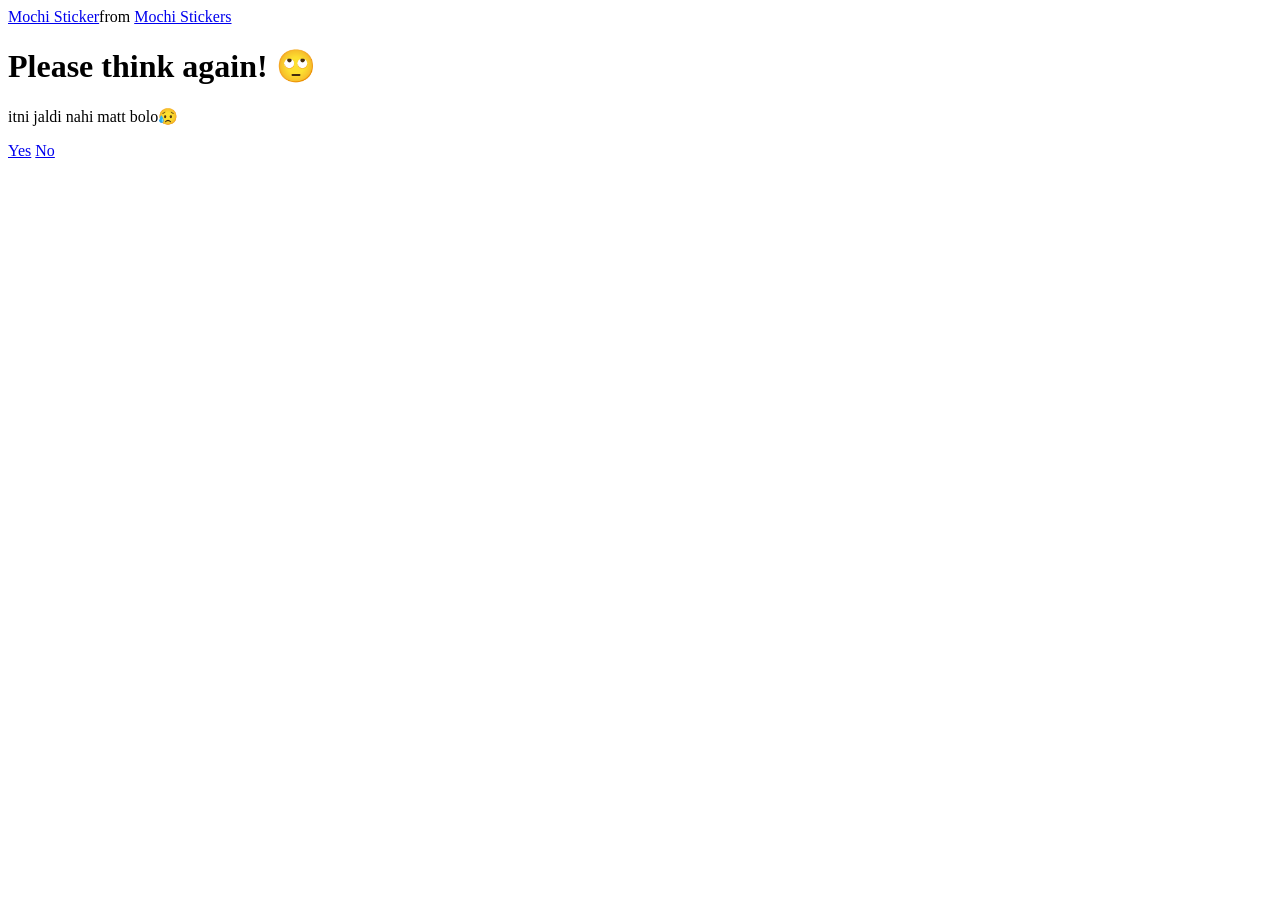
==== love 1.html @ fea06e74 "Add files via upload" ====
<!DOCTYPE html>
<html lang="en">
  <head>
    <meta charset="UTF-8" />
    <meta name="viewport" content="width=device-width, initial-scale=1.0" />
    <title>Ask Her Out</title>

    <link rel="stylesheet" href="./style.css" />
  </head>
  <body>
    <div class="container">
      <div
        class="tenor-gif-embed"
        data-postid="22050818"
        data-share-method="host"
        data-aspect-ratio="3.04918"
        data-width="50%"
      >
        <a href="https://tenor.com/view/mochi-gif-22050818">Mochi Sticker</a
        >from
        <a href="https://tenor.com/search/mochi-stickers">Mochi Stickers</a>
      </div>
      <script
        type="text/javascript"
        async
        src="https://tenor.com/embed.js"
      ></script>
      <h1>Please think again! 🙄</h1>
      <p>itni jaldi nahi matt bolo😥</p>

      <div class="btn">
        <a href="C:\Users\COPA- B\Desktop\MANSI GUPTA\complete.html">Yes</a>
        <a href="C:\Users\COPA- B\Desktop\MANSI GUPTA\love 2.html">No</a>
      </div>
    </div>
  </body>
</html>
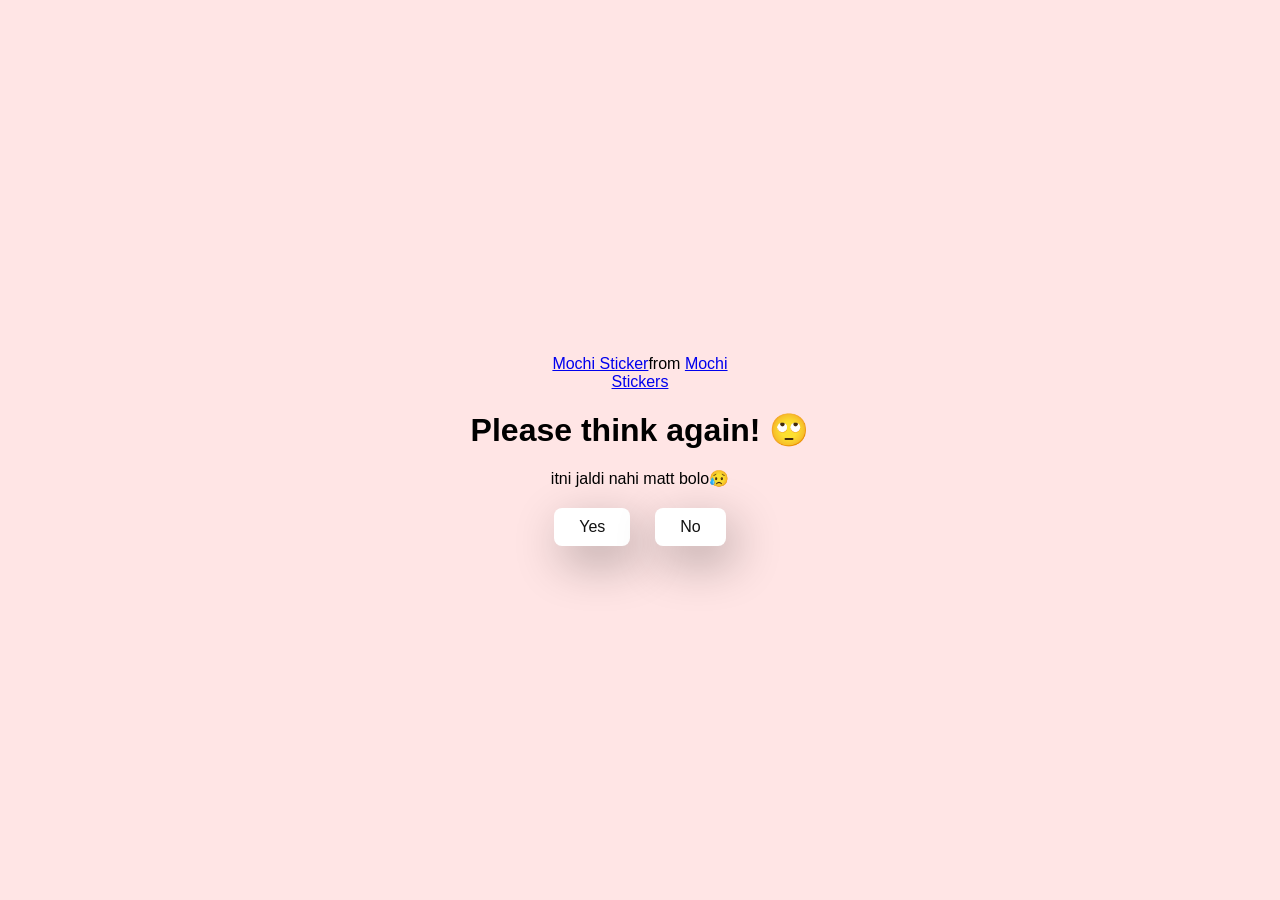
==== commit 606c6b31: "Update love 1.html" ====
--- a/love 1.html
+++ b/love 1.html
@@ -13,8 +13,8 @@
         class="tenor-gif-embed"
         data-postid="22050818"
         data-share-method="host"
-        data-aspect-ratio="3.04918"
-        data-width="50%"
+        data-aspect-ratio="1.04918"
+        data-width="1000%"
       >
         <a href="https://tenor.com/view/mochi-gif-22050818">Mochi Sticker</a
         >from
@@ -29,9 +29,9 @@
       <p>itni jaldi nahi matt bolo😥</p>
 
       <div class="btn">
-        <a href="C:\Users\COPA- B\Desktop\MANSI GUPTA\complete.html">Yes</a>
-        <a href="C:\Users\COPA- B\Desktop\MANSI GUPTA\love 2.html">No</a>
+        <a href="yes.html">Yes</a>
+        <a href="love 2.html">No</a>
       </div>
     </div>
   </body>
-</html>+</html>
--- a/style.css
+++ b/style.css
@@ -0,0 +1,44 @@
+/* author - vikrant rona*/
+* {
+    margin: 0;
+    padding: 0;
+    box-sizing: border-box;
+    font-family: sans-serif;
+  }
+  
+  body {
+    width: 100%;
+    min-height: 100vh;
+    display: flex;
+    justify-content: center;
+    align-items: center;
+    background-color: #ffe5e5;
+  }
+  
+  .container {
+    display: flex;
+    flex-direction: column;
+    text-align: center;
+    align-items: center;
+    gap: 20px;
+    max-width: 500px;
+    margin: 20px;
+  }
+  
+  .container .tenor-gif-embed {
+    max-width: 200px;
+  }
+  
+  .container .btn {
+    display: flex;
+    gap: 25px;
+  }
+  
+  .btn a {
+    text-decoration: none;
+    color: #111;
+    background: #fff;
+    padding: 10px 25px;
+    border-radius: 8px;
+    box-shadow: 0.5rem 1rem 3rem hsl(0, 0%, 0%, 0.3);
+  }
